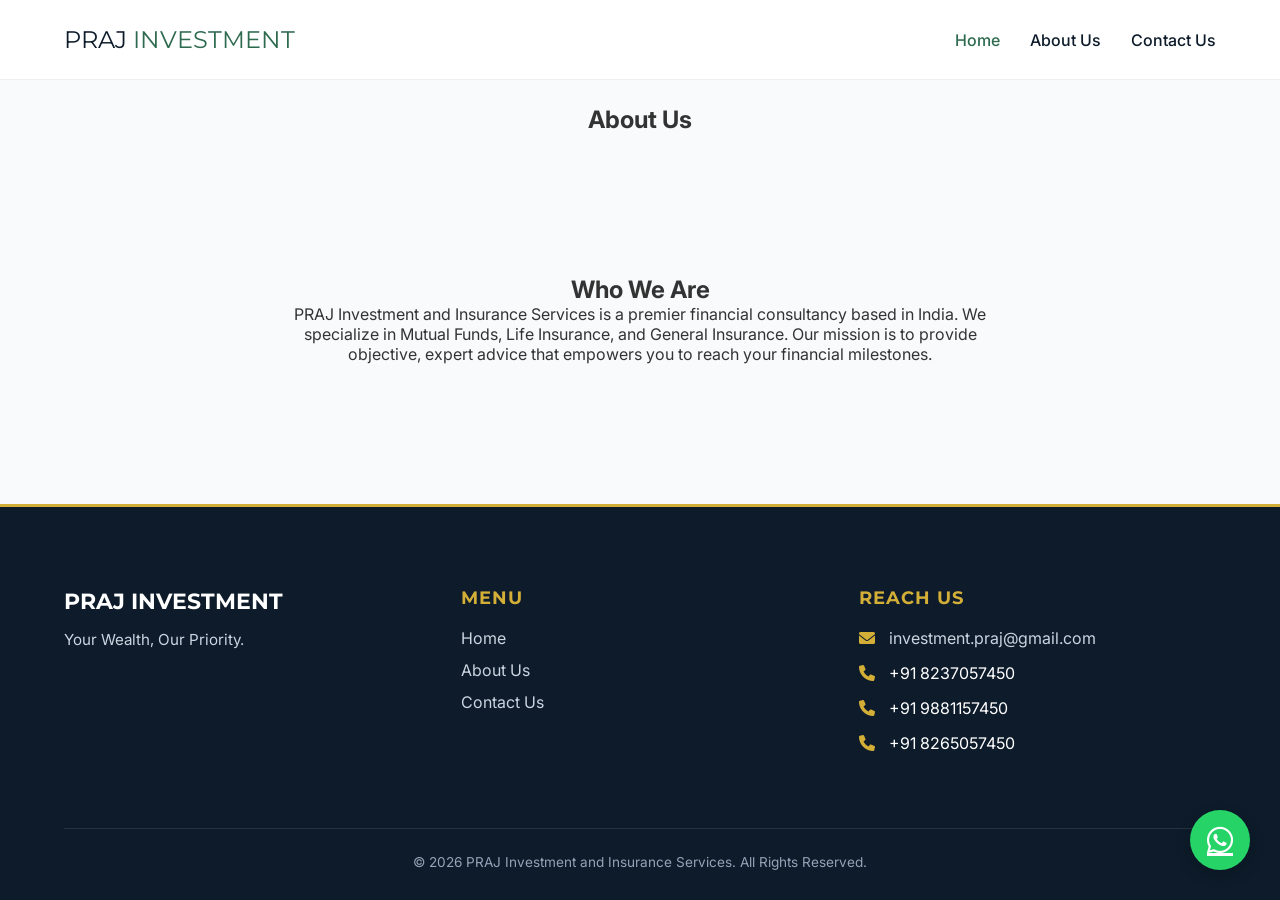
==== about.html @ eebe0e16 "Add files via upload" ====
<!DOCTYPE html>
<html lang="en">
<head>
    <meta charset="UTF-8">
    <meta name="viewport" content="width=device-width, initial-scale=1.0">
    <title>PRAJ INVESTMENT | Home</title>
    <link rel="stylesheet" href="css/styles.css">
    <!-- Font Awesome for Icons -->
    <link rel="stylesheet" href="https://cdnjs.cloudflare.com/ajax/libs/font-awesome/6.0.0/css/all.min.css">
</head>
<body>

<!-- Header -->
<header>
    <div class="header-container">
        <a id="logolink" href="http://prajinvestment.in/"><div class="logo">PRAJ <span class="accent-text">INVESTMENT</span></div></a>
        <nav>
            <ul class="nav-links" id="nav-links">
                <li><a href="index.html" class="active">Home</a></li>
                <li><a href="about.html">About Us</a></li>
                <li><a href="contact.html">Contact Us</a></li>
            </ul>
            <div class="hamburger" onclick="toggleMenu()">
                <span></span><span></span><span></span>
            </div>
        </nav>
    </div>
</header>
<section class="page-header">
    <h1 class="section-title">About Us</h1>
</section>
<section class="content-body">
    <div class="container">
        <h2>Who We Are</h2>
        <p>PRAJ Investment and Insurance Services is a premier financial consultancy based in India. We specialize in Mutual Funds, Life Insurance, and General Insurance. Our mission is to provide objective, expert advice that empowers you to reach your financial milestones.</p>
        <!-- Add more paragraphs as needed -->
    </div>
</section>

<a href="https://wa.me/918237057450?text=Hello!%20I%20have%20a%20query%20regarding%20investments." class="wa-float" target="_blank">
    <i class="fab fa-whatsapp"></i>
</a>

<!-- Footer -->
<footer>
    <div class="footer-container">
        <div class="footer-brand">
            <h4>PRAJ INVESTMENT</h4>
            <p>Your Wealth, Our Priority.</p>
        </div>
        <div class="footer-nav">
            <h4>Menu</h4>
            <ul>
                <li><a href="index.html">Home</a></li>
                <li><a href="about.html">About Us</a></li>
                <li><a href="contact.html">Contact Us</a></li>
            </ul>
        </div>
        <div class="footer-contact">
            <h4>Reach Us</h4>
            <p><i class="fas fa-envelope"></i> investment.praj@gmail.com</p>
            <p><i class="fas fa-phone"></i> <a href="tel:+91 8237057450">+91 8237057450</a></p>
            <p><i class="fas fa-phone"></i> <a href="tel:+91 9881157450">+91 9881157450</a></p>
            <p><i class="fas fa-phone"></i> <a href="tel:+91 8265057450">+91 8265057450</a></p>        </div>
    </div>
    <div class="footer-bottom">
        &copy; 2026 PRAJ Investment and Insurance Services. All Rights Reserved.
    </div>
</footer>

<script src="js/index.js"></script>
</body>
</html>
---- css/styles.css ----
@import url('https://fonts.googleapis.com/css2?family=Inter:wght@400;500;600&family=Montserrat:wght@700&display=swap');

:root {
    --navy: #0D1B2A;
    --emerald: #2D6A4F;
    --gold: #D4AF37;
    --bg: #F8FAFC;
    --white: #FFFFFF;
    --text: #333;
}

* { margin: 0; padding: 0; box-sizing: border-box; }
body { font-family: 'Inter', sans-serif; background: var(--bg); color: var(--text); padding-top: 80px; overflow-x: hidden;
    display: flex;
    flex-direction: column;
    min-height: 100vh; /* Full viewport height */
    margin: 0;}

main {
    flex: 1; /* Pushes footer down */
}
/* Header */
header {
    position: fixed; top: 0; width: 100%; height: 80px;
    background: rgba(255, 255, 255, 0.95); backdrop-filter: blur(10px);
    z-index: 1000; display: flex; align-items: center; border-bottom: 1px solid #eee;
}
.header-container { width: 90%; max-width: 1200px; margin: 0 auto; display: flex; justify-content: space-between; align-items: center; }
.logo { font-family: 'Montserrat', sans-serif; font-size: 1.5rem; color: var(--navy); }
.accent-text { color: var(--emerald); }

.nav-links { display: flex; list-style: none; gap: 30px; }
.nav-links a { text-decoration: none; color: var(--navy); font-weight: 500; transition: 0.3s; }
.nav-links a:hover, .nav-links a.active { color: var(--emerald); }

/* Hamburger */
.hamburger { display: none; flex-direction: column; gap: 5px; cursor: pointer; }
.hamburger span { width: 25px; height: 3px; background: var(--navy); border-radius: 2px; }

/* Hero */
.hero { background: linear-gradient(135deg, var(--navy) 0%, #1B263B 100%); color: var(--white); padding: 100px 5%; text-align: center; }
.hero h1 { font-family: 'Montserrat', sans-serif; font-size: clamp(2rem, 5vw, 3.5rem); margin-bottom: 20px; }
.hero p { max-width: 700px; margin: 0 auto 30px; font-size: 1.1rem; opacity: 0.9; }

/* SIP Button */
.sip-btn {
    background: var(--emerald); color: white; padding: 16px 32px;
    border: none; border-radius: 8px; font-weight: 600; cursor: pointer; transition: 0.3s;
}
.sip-btn:hover { transform: translateY(-3px); box-shadow: 0 10px 20px rgba(45, 106, 79, 0.3); }

/* Brand Slider */
.brand-slider { padding: 25px 0; background: white; overflow: hidden; }
.brand-track { display: flex; width: calc(250px * 10); animation: scroll 25s linear infinite; }
.slide { width: 400px; display: flex; justify-content: center; }
.slide img { height: 200px; filter: grayscale(0); opacity: 0.8; }
@keyframes scroll { 0% { transform: translateX(0); } 100% { transform: translateX(calc(-250px * 5)); } }

/* Modal */
.modal-overlay {
    display: none; position: fixed; inset: 0; background: rgba(0,0,0,0.7);
    z-index: 2000; justify-content: center; align-items: center;
}
.modal-content { background: white; padding: 40px; border-radius: 15px; width: 90%; max-width: 450px; position: relative; text-align: center; }
.close-modal { position: absolute; top: 15px; right: 20px; font-size: 1.5rem; cursor: pointer; }
.modal-btns { display: flex; gap: 15px; margin-top: 25px; justify-content: center; }
.btn-call, .btn-wa { padding: 12px 20px; border-radius: 5px; text-decoration: none; color: white; font-weight: 600; flex: 1; }
.btn-call { background: var(--navy); }
.btn-wa { background: #25D366; }

/* WhatsApp Float */
.wa-float {
    position: fixed; bottom: 30px; right: 30px; background: #25D366; color: white;
    width: 60px; height: 60px; border-radius: 50%; display: flex; justify-content: center;
    align-items: center; font-size: 30px; z-index: 1000; box-shadow: 0 5px 15px rgba(0,0,0,0.2);
}

/* Footer */
footer {
    background: var(--navy);
    color: var(--white);
    padding: 80px 5% 30px; /* Increased top padding for breathing room */

    border-top: 3px solid var(--gold); /* Subtle premium divider */
}

.footer-container {
    display: grid;
    grid-template-columns: repeat(auto-fit, minmax(200px, 1fr));
    gap: 40px;
    max-width: 1200px;
    margin: 0 auto;
}

.footer-brand h4 {
    font-family: 'Montserrat', sans-serif;
    font-size: 1.4rem;
    margin-bottom: 15px;
    color: var(--white);
}

.footer-brand p {
    color: #cbd5e1; /* Soft gray-blue for readability */
    font-size: 0.95rem;
}

.footer-nav h4, .footer-contact h4 {
    font-family: 'Montserrat', sans-serif;
    font-size: 1.1rem;
    margin-bottom: 20px;
    text-transform: uppercase;
    letter-spacing: 1px;
    color: var(--gold); /* Trust signal color */
}

.footer-nav ul {
    list-style: none;
}

.footer-nav a {
    color: #cbd5e1;
    text-decoration: none;
    display: block;
    margin-bottom: 12px;
    transition: all 0.3s ease;
}

.footer-nav a:hover {
    color: var(--white);
    padding-left: 5px; /* Subtle hover animation */
}

.footer-contact p {
    display: flex;
    align-items: center;
    gap: 10px;
    margin-bottom: 15px;
    color: #cbd5e1;
}

.footer-contact i {
    color: var(--gold);
    width: 20px; /* Fixed width for icon alignment */
}

.footer-bottom {
    text-align: center;
    margin-top: 60px;
    padding-top: 25px;
    border-top: 1px solid rgba(255, 255, 255, 0.1);
    font-size: 0.85rem;
    color: #94a3b8;
}
/* Responsive */
@media (max-width: 768px) {
    .nav-links {
        display: none; position: absolute; top: 80px; left: 0; width: 100%;
        background: white; flex-direction: column; padding: 30px; text-align: center;
        box-shadow: 0 10px 15px rgba(0,0,0,0.05);
    }
    .nav-links.active { display: flex; }
    .hamburger { display: flex; }
}


.section-title{
    text-align: center;
    padding: 25px 0;
}

/* Big Block Testimonial Styling */
/*.testimonial-big-block {*/
/*    background: var(--white);*/
/*    padding: 100px 5%;*/
/*    text-align: center;*/
/*}*/

/*.slider-wrapper {*/
/*    max-width: 1000px;*/
/*    margin: 40px auto;*/
/*    position: relative;*/
/*    background: var(--bg-light);*/
/*    border-radius: 20px;*/
/*    padding: 60px 40px;*/
/*    box-shadow: 0 15px 40px rgba(13, 27, 42, 0.08);*/
/*}*/

/*.testimonial-container {*/
/*    position: relative;*/
/*    height: 450px; !* Adjust based on content needs *!*/
/*    overflow: hidden;*/
/*}*/

/*.t-slide {*/
/*    position: absolute;*/
/*    inset: 0;*/
/*    opacity: 0;*/
/*    visibility: hidden;*/
/*    transition: opacity 0.6s ease-in-out;*/
/*    display: flex;*/
/*    align-items: center;*/
/*    justify-content: center;*/
/*}*/

/*.t-slide.active {*/
/*    opacity: 1;*/
/*    visibility: visible;*/
/*}*/

/*.t-content {*/
/*    display: flex;*/
/*    align-items: center;*/
/*    gap: 40px;*/
/*    text-align: left;*/
/*    width: 100%;*/
/*}*/

/*.client-img {*/
/*    width: 200px;*/
/*    height: 200px;*/
/*    border-radius: 15px;*/
/*    object-fit: cover;*/
/*    border: 5px solid var(--white);*/
/*    box-shadow: 0 5px 15px rgba(0,0,0,0.1);*/
/*}*/

/*.t-text p {*/
/*    font-size: 1.4rem;*/
/*    font-style: italic;*/
/*    color: var(--navy);*/
/*    margin-bottom: 20px;*/
/*}*/

/*.video-container {*/
/*    flex: 1;*/
/*    aspect-ratio: 16/9;*/
/*    background: #000;*/
/*    border-radius: 10px;*/
/*    overflow: hidden;*/
/*}*/

/*.video-container iframe {*/
/*    width: 100%;*/
/*    height: 100%;*/
/*}*/

/*!* Controls Styling *!*/
/*.slider-controls {*/
/*    margin-top: 30px;*/
/*    display: flex;*/
/*    justify-content: center;*/
/*    gap: 20px;*/
/*}*/

/*.ctrl-btn {*/
/*    background: var(--navy);*/
/*    color: white;*/
/*    border: none;*/
/*    width: 50px;*/
/*    height: 50px;*/
/*    border-radius: 50%;*/
/*    cursor: pointer;*/
/*    transition: 0.3s;*/
/*    display: flex;*/
/*    align-items: center;*/
/*    justify-content: center;*/
/*}*/

/*.ctrl-btn:hover {*/
/*    background: var(--emerald);*/
/*}*/

/*!* Responsive Mobile Check *!*/
/*@media (max-width: 768px) {*/
/*    .t-content { flex-direction: column; text-align: center; }*/
/*    .testimonial-container { height: 600px; }*/
/*    .client-img { width: 120px; height: 120px; }*/
/*}*/

.testimonial-section {
    padding: 80px 5%;
    background: var(--bg-light);
}

.testimonial-wrapper {
    max-width: 1100px;
    margin: 0 auto;
    background: var(--white);
    border-radius: 20px;
    padding: 50px;
    box-shadow: 0 20px 40px rgba(13, 27, 42, 0.05);
    position: relative;
}

.testimonial-container {
    position: relative;
    min-height: 400px; /* Ensures height stability */
}

.t-slide {
    position: absolute;
    top: 0;
    left: 0;
    width: 100%;
    opacity: 0;
    visibility: hidden;
    transition: all 0.6s ease-in-out;
}

.t-slide.active {
    opacity: 1;
    visibility: visible;
    position: relative; /* Brings current slide into layout flow */
}

.t-content {
    display: flex;
    gap: 40px;
    align-items: center;
}

.t-media {
    flex: 1;
    max-width: 450px;
}

.t-media img {
    width: 100%;
    border-radius: 15px;
    object-fit: cover;
    box-shadow: 10px 10px 0px var(--emerald);
}

.t-media iframe {
    width: 100%;
    aspect-ratio: 16/9;
    border-radius: 15px;
}

.t-info {
    flex: 1.2;
}

.t-info i {
    font-size: 2rem;
    color: var(--gold);
    margin-bottom: 20px;
}

.t-info p {
    font-size: 1.25rem;
    line-height: 1.8;
    color: var(--navy);
    font-style: italic;
    margin-bottom: 25px;
}

.t-controls {
    display: flex;
    justify-content: center;
    align-items: center;
    gap: 20px;
    margin-top: 40px;
}

.t-controls button {
    background: var(--navy);
    color: white;
    border: none;
    width: 45px;
    height: 45px;
    border-radius: 50%;
    cursor: pointer;
    transition: 0.3s;
}

.t-controls button:hover {
    background: var(--emerald);
}

/* Mobile Fixes */
@media (max-width: 768px) {
    .t-content { flex-direction: column; text-align: center; }
    .t-media { max-width: 100%; }
}

.content-body{
    text-align: center;
    padding-bottom: 25px;
    max-width: 720px;
    margin: auto;
}

#logolink{
    text-decoration: none;

}


.footer-contact a{
    text-decoration: none;
    color: white;

}
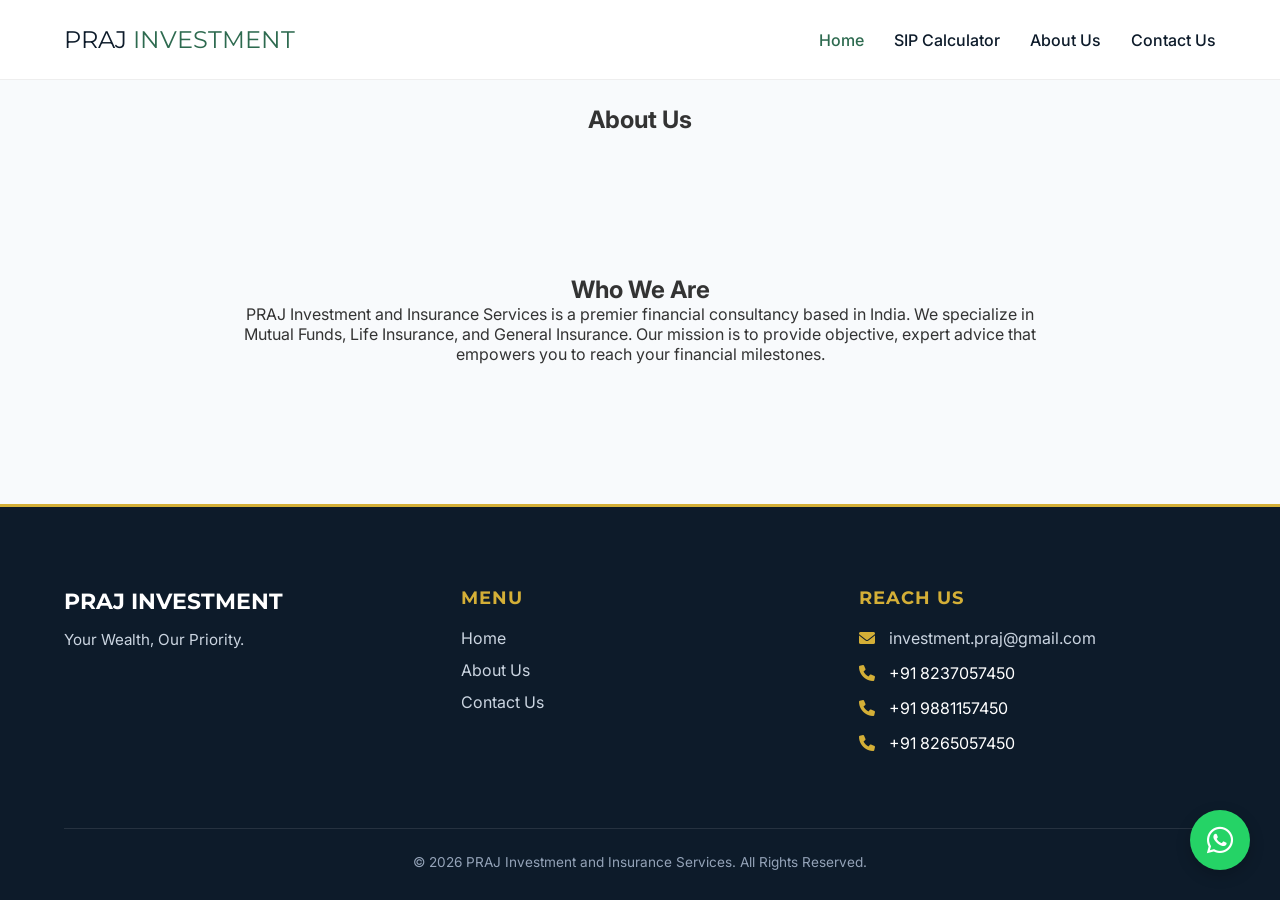
==== commit 113eaa8b: "Added SIP calculator" ====
--- a/about.html
+++ b/about.html
@@ -17,6 +17,7 @@
         <nav>
             <ul class="nav-links" id="nav-links">
                 <li><a href="index.html" class="active">Home</a></li>
+                <li><a href="sip-calculator.html">SIP Calculator</a></li>
                 <li><a href="about.html">About Us</a></li>
                 <li><a href="contact.html">Contact Us</a></li>
             </ul>
@@ -37,7 +38,7 @@
     </div>
 </section>
 
-<a href="https://wa.me/918237057450?text=Hello!%20I%20have%20a%20query%20regarding%20investments." class="wa-float" target="_blank">
+<a id="floatwa" href="https://wa.me/918237057450?text=Hello!%20I%20have%20a%20query%20regarding%20investments." class="wa-float" target="_blank">
     <i class="fab fa-whatsapp"></i>
 </a>
 
--- a/css/styles.css
+++ b/css/styles.css
@@ -44,7 +44,7 @@
 
 /* SIP Button */
 .sip-btn {
-    background: var(--emerald); color: white; padding: 16px 32px;
+    background: var(--emerald); color: white; padding: 16px 32px; margin: 10px 0;
     border: none; border-radius: 8px; font-weight: 600; cursor: pointer; transition: 0.3s;
 }
 .sip-btn:hover { transform: translateY(-3px); box-shadow: 0 10px 20px rgba(45, 106, 79, 0.3); }
@@ -333,7 +333,7 @@
 
 .t-media iframe {
     width: 100%;
-    aspect-ratio: 16/9;
+    aspect-ratio: 9/16;
     border-radius: 15px;
 }
 
@@ -387,7 +387,7 @@
 .content-body{
     text-align: center;
     padding-bottom: 25px;
-    max-width: 720px;
+    max-width: 800px;
     margin: auto;
 }
 
@@ -401,4 +401,421 @@
     text-decoration: none;
     color: white;
 
-}+}
+
+#floatwa{
+    text-decoration: none;
+}
+
+/*sip calc*/
+
+.calculator-card {
+    background-color: var(--card-bg);
+    padding: 40px;
+    border-radius: 20px;
+    box-shadow: 0 10px 30px rgba(0,0,0,0.05);
+    width: 100%;
+    max-width: 800px;
+    display: flex;
+    gap: 40px;
+    flex-wrap: wrap;
+}
+
+.inputs-section, .visualization-section {
+    flex: 1 1 300px;
+}
+
+.header {
+    margin-bottom: 30px;
+    text-align: center;
+    grid-column: 1 / -1; /* For future layouts */
+}
+
+.header h1 {
+    margin: 0;
+    font-size: 28px;
+    color: var(--primary);
+}
+
+.header p {
+    margin: 5px 0 0;
+    color: var(--text-light);
+    font-size: 16px;
+}
+
+.input-group {
+    margin-bottom: 25px;
+}
+
+.input-header {
+    display: flex;
+    justify-content: space-between;
+    align-items: center;
+    margin-bottom: 10px;
+}
+
+.input-label {
+    font-weight: 600;
+    color: var(--text-dark);
+    font-size: 15px;
+}
+
+/* Combined value display and keyboard input */
+.input-value-wrapper {
+    font-weight: 700;
+    color: var(--primary);
+    font-size: 18px;
+    display: flex;
+    align-items: center;
+    gap: 2px;
+}
+
+/* Unit symbols */
+.unit-symbol {
+    pointer-events: none; /* Make un-clickable */
+    color: var(--text-light);
+    font-weight: normal;
+    font-size: 14px;
+}
+
+/* The hidden/integrated keyboard input field */
+.keyboard-input {
+    border: 2px solid transparent; /* invisible border */
+    background-color: transparent;
+    font-weight: bold;
+    color: var(--primary);
+    font-size: 18px;
+    width: fit-content;
+    padding: 4px 8px;
+    border-radius: 6px;
+    transition: all 0.2s ease;
+    cursor: text;
+}
+
+/* Small dynamic sizing for the text field based on content */
+.keyboard-input:not(:focus) {
+    max-width: none;
+    width: auto;
+    min-width: 50px;
+}
+
+/* Focus state for keyboard input */
+.keyboard-input:focus {
+    outline: none;
+    background-color: #fff;
+    border-color: var(--primary);
+    color: #333; /* Darken for better visibility while typing */
+}
+
+/* The Slider itself */
+input[type="range"] {
+    width: 100%;
+    -webkit-appearance: none;
+    appearance: none;
+    height: 10px;
+    background: #e6e6e6;
+    border-radius: 5px;
+    outline: none;
+    margin: 0;
+    cursor: pointer;
+}
+
+/* Slider Thumb (all major engines) */
+input[type="range"]::-webkit-slider-thumb {
+    -webkit-appearance: none;
+    appearance: none;
+    width: 22px;
+    height: 22px;
+    background: var(--primary);
+    border-radius: 50%;
+    cursor: pointer;
+    box-shadow: 0 0 10px rgba(0, 208, 156, 0.4);
+    transition: transform 0.1s ease;
+}
+
+input[type="range"]::-moz-range-thumb {
+    width: 22px;
+    height: 22px;
+    background: var(--primary);
+    border-radius: 50%;
+    cursor: pointer;
+    box-shadow: 0 0 10px rgba(0, 208, 156, 0.4);
+    transition: transform 0.1s ease;
+}
+
+/* Slider active/thumb state */
+input[type="range"]::-webkit-slider-thumb:hover { transform: scale(1.1); }
+input[type="range"]::-moz-range-thumb:hover { transform: scale(1.1); }
+input[type="range"]:active::-webkit-slider-thumb { transform: scale(1.15); }
+input[type="range"]:active::-moz-range-thumb { transform: scale(1.15); }
+
+/* Visualization: Donut Chart */
+.donut-chart-wrapper {
+    display: flex;
+    justify-content: center;
+    align-items: center;
+    position: relative;
+    width: 100%;
+    height: 100%;
+    min-height: 250px;
+}
+
+.donut-svg-container {
+    width: 200px;
+    height: 200px;
+}
+
+.chart-svg {
+    transform: rotate(-90deg); /* Start from top */
+}
+
+.chart-circle {
+    fill: none;
+    stroke-width: 12;
+    transition: stroke-dashoffset 0.3s ease;
+}
+
+/* Invested segment (indigo) */
+.circle-invested { stroke: var(--secondary); }
+/* Returns segment (green) */
+.circle-returns { stroke: var(--primary); }
+/* Full background ring */
+.circle-bg { stroke: #ebedf0; }
+
+/* Total Value in the center */
+.donut-center-info {
+    position: absolute;
+    top: 50%;
+    left: 50%;
+    transform: translate(-50%, -50%);
+    text-align: center;
+}
+
+.donut-center-info small {
+    color: var(--text-light);
+    font-size: 14px;
+}
+
+.donut-center-info p {
+    margin: 5px 0 0;
+    font-size: 20px;
+    font-weight: 700;
+    color: var(--text-dark);
+}
+
+/* Dynamic Summary Section */
+.summary-container {
+    margin-top: 20px;
+    border-top: 1px solid var(--border-color);
+    padding-top: 20px;
+    display: grid;
+    grid-template-columns: 1fr 1fr;
+    gap: 15px;
+}
+
+.summary-item {
+    padding: 15px;
+    border-radius: 12px;
+    text-align: left;
+}
+
+.summary-invested { background-color: var(--invested-bg); }
+.summary-returns { background-color: var(--returns-bg); }
+
+.summary-label {
+    font-size: 14px;
+    color: var(--text-light);
+    display: flex;
+    align-items: center;
+    gap: 6px;
+    margin-bottom: 5px;
+}
+
+.dot { height: 10px; width: 10px; border-radius: 50%; }
+.dot-invested { background-color: var(--secondary); }
+.dot-returns { background-color: var(--primary); }
+
+.summary-value {
+    font-size: 18px;
+    font-weight: 700;
+    color: var(--text-dark);
+}
+
+/* Responsive adjustments */
+@media (max-width: 768px) {
+    .calculator-card {
+        padding: 30px;
+        flex-direction: column;
+        gap: 20px;
+    }
+    .header h1 { font-size: 24px; }
+    .input-group { margin-bottom: 15px; }
+    .donut-chart-wrapper { min-height: 200px; }
+    .summary-container { grid-template-columns: 1fr; }
+}
+
+.calc{padding:1.5rem 0;max-width:680px}
+
+        /* ── Tab pill style ── */
+        .tabs{
+            display:flex;
+            gap:6px;
+            margin-bottom:1.5rem;
+            background:var(--color-background-secondary, #cacaca);
+            padding:4px;
+            border-radius:8px;
+            width:fit-content;
+        }
+        .tab{
+            padding:8px 18px;
+            font-size:14px;
+            font-weight:500;
+            color:var(--color-text-secondary, #555);
+            cursor:pointer;
+            border:none;
+            background:none;
+            border-radius:6px;
+            transition:background 0.18s, color 0.18s;
+        }
+        .tab.active{
+            background:#2D6A4F;
+            color:#fff;
+        }
+
+        .grid{display:grid;grid-template-columns:1fr 1fr;gap:1.5rem}
+        @media(max-width:500px){.grid{grid-template-columns:1fr}}
+        .sliders{display:flex;flex-direction:column;gap:1rem}
+
+        .field label{
+            display:flex;
+            justify-content:space-between;
+            align-items:center;
+            font-size:13px;
+            color:var(--color-text-secondary);
+            margin-bottom:6px;
+        }
+        .field label .lbl-text{
+            flex:1;
+        }
+
+        /* ── Editable value input ── */
+        .val-input{
+            font-size:16px;
+            font-weight:700;
+            color:var(--color-text-primary);
+            border:none;
+            background:transparent;
+            text-align:right;
+            width:110px;
+            outline:none;
+            padding:5px 5px;
+            transition:border-color 0.15s;
+            border-radius: 5px;
+            background-color:rgba(45, 106, 79,0.3) ;
+            color: #0D1B2A;
+            margin-left: 5px;
+          
+        }
+        .val-input:focus{
+            border-bottom-color:#0D1B2A;
+        }
+
+        /* ── Slider thumb fix ── */
+        .field input[type=range]{
+            width:100%;
+            -webkit-appearance:none;
+            appearance:none;
+            height:4px;
+            border-radius:2px;
+            background:var(--color-border-tertiary, #ccc);
+            outline:none;
+            cursor:pointer;
+        }
+        .field input[type=range]::-webkit-slider-thumb{
+            -webkit-appearance:none;
+            appearance:none;
+            width:18px;
+            height:18px;
+            border-radius:50%;
+            background:#2D6A4F;
+            border:2px solid #fff;
+            box-shadow:0 1px 4px rgba(0,0,0,0.25);
+            cursor:pointer;
+            transition:transform 0.15s;
+        }
+        .field input[type=range]::-webkit-slider-thumb:hover{
+            transform:scale(1.15);
+        }
+        .field input[type=range]::-moz-range-thumb{
+            width:18px;
+            height:18px;
+            border-radius:50%;
+            background:#2D6A4F;
+            border:2px solid #fff;
+            box-shadow:0 1px 4px rgba(0,0,0,0.25);
+            cursor:pointer;
+        }
+
+        .field .sub{font-size:12px;color:var(--color-text-tertiary);margin-top:4px}
+        .results{background:var(--color-background-secondary);border-radius:var(--border-radius-lg);    padding: 0rem 1.25rem 1.25rem 1.25rem;display:flex;flex-direction:column;gap:12px}
+        .result-row{display:flex;justify-content:space-between;align-items:center}
+        .result-row .lbl{font-size:13px;color:var(--color-text-secondary)}
+        .result-row .val{font-size:15px;font-weight:500;color:var(--color-text-primary)}
+        .result-row.total{border-top:0.5px solid var(--color-border-tertiary);padding-top:12px;margin-top:4px}
+        .result-row.total .val{font-size:17px}
+        .bar-wrap{height:8px;background:var(--color-background-primary);border-radius:0px;overflow:hidden;border:0.5px solid var(--color-border-tertiary)}
+        .bar-fill{height:100%;background:blue;border-radius:0px;transition:width 0.3s}
+        .bar-labels{display:flex;justify-content:space-between;font-size:11px;color:var(--color-text-tertiary);margin-top:4px}
+
+        .ring-container{
+            position:relative;
+            width:180px;
+            height:180px;
+            margin:1rem auto;
+        }
+        .progress-ring{
+            transform-origin:center;
+            transform: rotate(90deg) scaleX(-1);
+        }
+        .ring-bg{
+            fill:none;
+            stroke:#2D6A4F;
+            stroke-width:2rem;
+        }
+        .ring-progress{
+            fill:none;
+            stroke: #0D1B2A;
+            stroke-width:2rem;
+            stroke-linecap:butt;
+            stroke-dasharray:439.6;
+            stroke-dashoffset:219.8;
+            transition:stroke-dashoffset 0.4s ease;
+        }
+        .ring-center{
+            position:absolute;
+            top:50%;
+            left:50%;
+            transform:translate(-50%, -50%);
+            text-align:center;
+        }
+        .ring-center div{
+            font-size:24px;
+            font-weight:600;
+            color:var(--color-text-primary);
+        }
+        .ring-center small{
+            color:var(--color-text-secondary);
+            font-size:12px;
+        }
+        #bar-invested-label{
+            background-color: #0D1B2A;
+            color: white;
+            padding: 1rem 0.5rem;
+            border-radius: 5px;
+        }
+        #bar-returns-pct{
+            background-color: #2D6A4F;
+            color: white;
+            padding: 1rem 0.5rem;
+            border-radius: 5px;
+        }
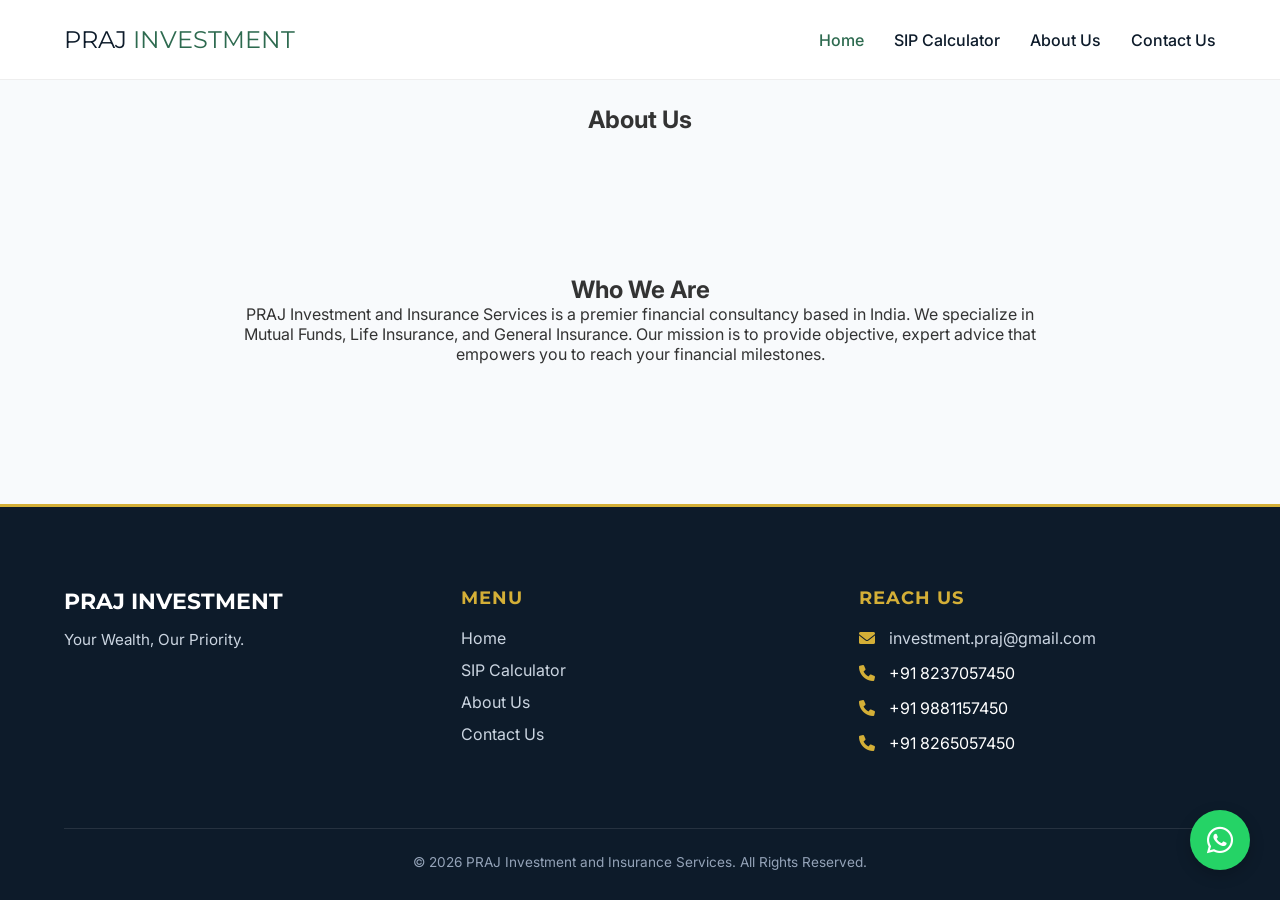
==== commit 62652de9: "minor fix" ====
--- a/about.html
+++ b/about.html
@@ -1,74 +1,102 @@
-<!DOCTYPE html>
+<!doctype html>
 <html lang="en">
-<head>
-    <meta charset="UTF-8">
-    <meta name="viewport" content="width=device-width, initial-scale=1.0">
+  <head>
+    <meta charset="UTF-8" />
+    <meta name="viewport" content="width=device-width, initial-scale=1.0" />
     <title>PRAJ INVESTMENT | Home</title>
-    <link rel="stylesheet" href="css/styles.css">
+    <link rel="stylesheet" href="css/styles.css" />
     <!-- Font Awesome for Icons -->
-    <link rel="stylesheet" href="https://cdnjs.cloudflare.com/ajax/libs/font-awesome/6.0.0/css/all.min.css">
-</head>
-<body>
+    <link
+      rel="stylesheet"
+      href="https://cdnjs.cloudflare.com/ajax/libs/font-awesome/6.0.0/css/all.min.css"
+    />
+  </head>
+  <body>
+    <!-- Header -->
+    <header>
+      <div class="header-container">
+        <a id="logolink" href="http://prajinvestment.in/"
+          ><div class="logo">
+            PRAJ <span class="accent-text">INVESTMENT</span>
+          </div></a
+        >
+        <nav>
+          <ul class="nav-links" id="nav-links">
+            <li><a href="index.html" class="active">Home</a></li>
+            <li><a href="sip-calculator.html">SIP Calculator</a></li>
+            <li><a href="about.html">About Us</a></li>
+            <li><a href="contact.html">Contact Us</a></li>
+          </ul>
+          <div class="hamburger" onclick="toggleMenu()">
+            <span></span><span></span><span></span>
+          </div>
+        </nav>
+      </div>
+    </header>
+    <section class="page-header">
+      <h1 class="section-title">About Us</h1>
+    </section>
+    <section class="content-body">
+      <div class="container">
+        <h2>Who We Are</h2>
+        <p>
+          PRAJ Investment and Insurance Services is a premier financial
+          consultancy based in India. We specialize in Mutual Funds, Life
+          Insurance, and General Insurance. Our mission is to provide objective,
+          expert advice that empowers you to reach your financial milestones.
+        </p>
+        <!-- Add more paragraphs as needed -->
+      </div>
+    </section>
 
-<!-- Header -->
-<header>
-    <div class="header-container">
-        <a id="logolink" href="http://prajinvestment.in/"><div class="logo">PRAJ <span class="accent-text">INVESTMENT</span></div></a>
-        <nav>
-            <ul class="nav-links" id="nav-links">
-                <li><a href="index.html" class="active">Home</a></li>
-                <li><a href="sip-calculator.html">SIP Calculator</a></li>
-                <li><a href="about.html">About Us</a></li>
-                <li><a href="contact.html">Contact Us</a></li>
-            </ul>
-            <div class="hamburger" onclick="toggleMenu()">
-                <span></span><span></span><span></span>
-            </div>
-        </nav>
-    </div>
-</header>
-<section class="page-header">
-    <h1 class="section-title">About Us</h1>
-</section>
-<section class="content-body">
-    <div class="container">
-        <h2>Who We Are</h2>
-        <p>PRAJ Investment and Insurance Services is a premier financial consultancy based in India. We specialize in Mutual Funds, Life Insurance, and General Insurance. Our mission is to provide objective, expert advice that empowers you to reach your financial milestones.</p>
-        <!-- Add more paragraphs as needed -->
-    </div>
-</section>
+    <a
+      id="floatwa"
+      href="https://wa.me/918237057450?text=Hello!%20I%20have%20a%20query%20regarding%20investments."
+      class="wa-float"
+      target="_blank"
+    >
+      <i class="fab fa-whatsapp"></i>
+    </a>
 
-<a id="floatwa" href="https://wa.me/918237057450?text=Hello!%20I%20have%20a%20query%20regarding%20investments." class="wa-float" target="_blank">
-    <i class="fab fa-whatsapp"></i>
-</a>
-
-<!-- Footer -->
-<footer>
-    <div class="footer-container">
+    <!-- Footer -->
+    <footer>
+      <div class="footer-container">
         <div class="footer-brand">
-            <h4>PRAJ INVESTMENT</h4>
-            <p>Your Wealth, Our Priority.</p>
+          <h4>PRAJ INVESTMENT</h4>
+          <p>Your Wealth, Our Priority.</p>
         </div>
         <div class="footer-nav">
-            <h4>Menu</h4>
-            <ul>
-                <li><a href="index.html">Home</a></li>
-                <li><a href="about.html">About Us</a></li>
-                <li><a href="contact.html">Contact Us</a></li>
-            </ul>
+          <h4>Menu</h4>
+          <ul>
+            <li><a href="index.html">Home</a></li>
+            <li><a href="sip-calculator.html">SIP Calculator</a></li>
+
+            <li><a href="about.html">About Us</a></li>
+            <li><a href="contact.html">Contact Us</a></li>
+          </ul>
         </div>
         <div class="footer-contact">
-            <h4>Reach Us</h4>
-            <p><i class="fas fa-envelope"></i> investment.praj@gmail.com</p>
-            <p><i class="fas fa-phone"></i> <a href="tel:+91 8237057450">+91 8237057450</a></p>
-            <p><i class="fas fa-phone"></i> <a href="tel:+91 9881157450">+91 9881157450</a></p>
-            <p><i class="fas fa-phone"></i> <a href="tel:+91 8265057450">+91 8265057450</a></p>        </div>
-    </div>
-    <div class="footer-bottom">
+          <h4>Reach Us</h4>
+          <p><i class="fas fa-envelope"></i> investment.praj@gmail.com</p>
+          <p>
+            <i class="fas fa-phone"></i>
+            <a href="tel:+91 8237057450">+91 8237057450</a>
+          </p>
+          <p>
+            <i class="fas fa-phone"></i>
+            <a href="tel:+91 9881157450">+91 9881157450</a>
+          </p>
+          <p>
+            <i class="fas fa-phone"></i>
+            <a href="tel:+91 8265057450">+91 8265057450</a>
+          </p>
+        </div>
+      </div>
+      <div class="footer-bottom">
         &copy; 2026 PRAJ Investment and Insurance Services. All Rights Reserved.
-    </div>
-</footer>
+      </div>
+    </footer>
 
-<script src="js/index.js"></script>
-</body>
-</html>+    <script src="js/index.js"></script>
+  </body>
+</html>
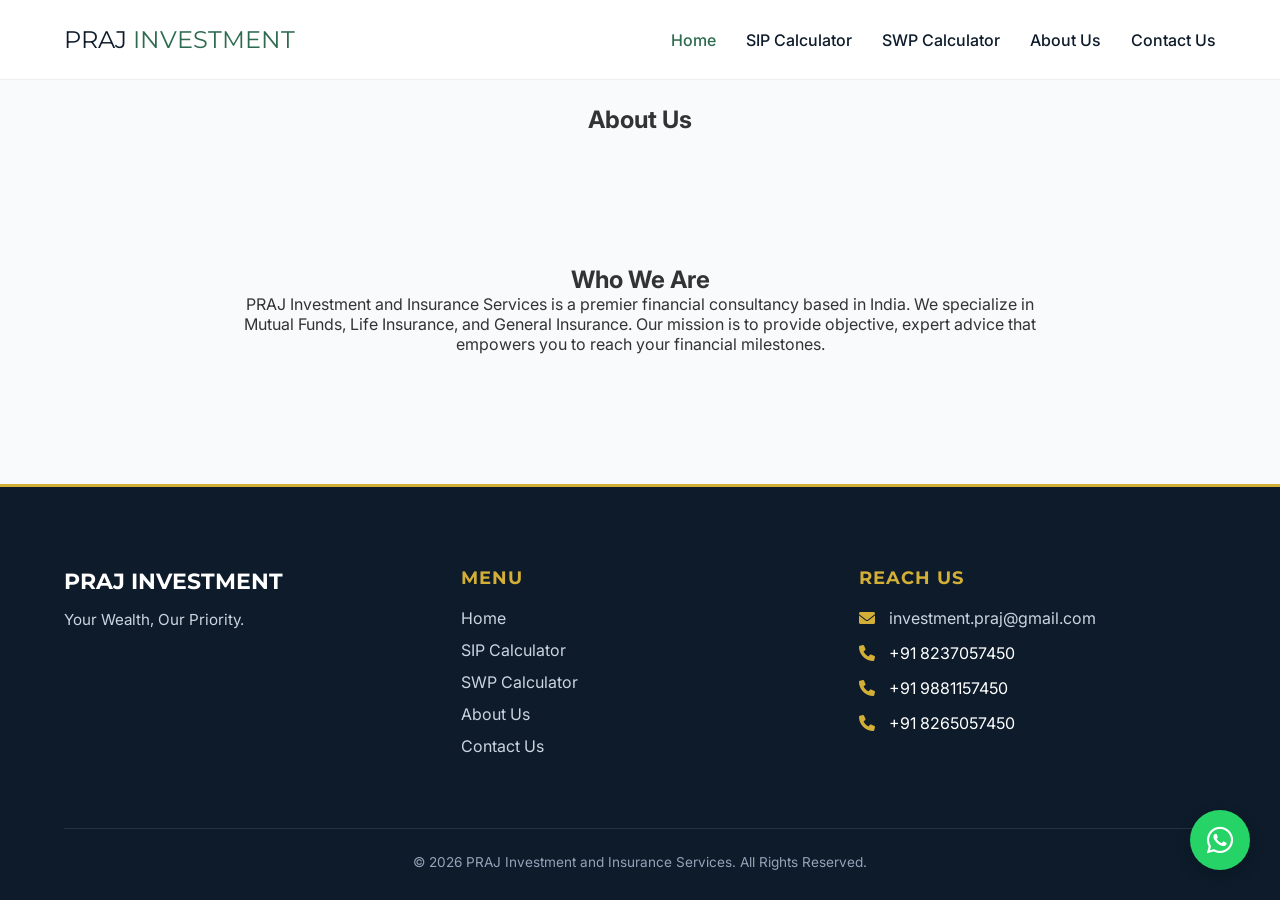
==== commit 4147b4c8: "added swp calculator" ====
--- a/about.html
+++ b/about.html
@@ -24,6 +24,8 @@
           <ul class="nav-links" id="nav-links">
             <li><a href="index.html" class="active">Home</a></li>
             <li><a href="sip-calculator.html">SIP Calculator</a></li>
+                           <li><a href="swp-calculator.html">SWP Calculator</a></li>
+
             <li><a href="about.html">About Us</a></li>
             <li><a href="contact.html">Contact Us</a></li>
           </ul>
@@ -70,6 +72,7 @@
           <ul>
             <li><a href="index.html">Home</a></li>
             <li><a href="sip-calculator.html">SIP Calculator</a></li>
+                <li><a href="swp-calculator.html">SWP Calculator</a></li>
 
             <li><a href="about.html">About Us</a></li>
             <li><a href="contact.html">Contact Us</a></li>
--- a/css/styles.css
+++ b/css/styles.css
@@ -818,4 +818,520 @@
             color: white;
             padding: 1rem 0.5rem;
             border-radius: 5px;
-        }+        }
+        .about-snippet{
+            width: 80%;
+            margin: auto;
+        }
+
+    .gallery-section {
+    padding: 70px 5%;
+    background: #f0f4f8;
+}
+.gallery-subtitle {
+    text-align: center;
+    color: #666;
+    margin-top: -12px;
+    margin-bottom: 40px;
+    font-size: 1rem;
+}
+.gallery-slider-wrap {
+    display: flex;
+    align-items: center;
+    gap: 16px;
+    max-width: 1100px;
+    margin: 0 auto;
+}
+.gallery-viewport {
+    flex: 1;
+    overflow: hidden;
+    border-radius: 16px;
+}
+.gallery-track {
+    display: flex;
+    transition: transform 0.5s cubic-bezier(0.4, 0, 0.2, 1);
+    will-change: transform;
+}
+.gallery-slide {
+    min-width: 100%;
+    display: grid;
+    grid-template-columns: 1fr 1fr;
+    gap: 0;
+    background: var(--white);
+    border-radius: 16px;
+    overflow: hidden;
+    box-shadow: 0 8px 30px rgba(13, 27, 42, 0.1);
+}
+.gallery-img-wrap {
+    position: relative;
+    overflow: hidden;
+    aspect-ratio: 4/3;
+    background: #dde3ea;
+}
+.gallery-img-wrap img {
+    width: 100%;
+    height: 100%;
+    object-fit: cover;
+    display: block;
+    transition: transform 0.4s ease;
+}
+.gallery-slide:hover .gallery-img-wrap img {
+    transform: scale(1.04);
+}
+.gallery-badge {
+    position: absolute;
+    top: 16px;
+    left: 16px;
+    background: var(--gold);
+    color: var(--navy);
+    font-size: 0.75rem;
+    font-weight: 700;
+    padding: 5px 12px;
+    border-radius: 20px;
+    letter-spacing: 0.5px;
+    text-transform: uppercase;
+}
+.gallery-caption {
+    display: flex;
+    flex-direction: column;
+    justify-content: center;
+    padding: 40px 36px;
+    background: var(--white);
+}
+.gallery-caption h3 {
+    font-family: 'Montserrat', sans-serif;
+    font-size: 1.4rem;
+    color: var(--navy);
+    margin-bottom: 16px;
+    line-height: 1.3;
+}
+.gallery-caption p {
+    font-size: 0.97rem;
+    color: #555;
+    line-height: 1.7;
+}
+.gallery-arrow {
+    flex-shrink: 0;
+    width: 48px;
+    height: 48px;
+    border-radius: 50%;
+    border: 2px solid var(--navy);
+    background: var(--white);
+    color: var(--navy);
+    font-size: 1rem;
+    cursor: pointer;
+    display: flex;
+    align-items: center;
+    justify-content: center;
+    transition: background 0.25s, color 0.25s, transform 0.2s;
+}
+.gallery-arrow:hover {
+    background: var(--navy);
+    color: var(--white);
+    transform: scale(1.08);
+}
+.gallery-dots {
+    display: flex;
+    justify-content: center;
+    gap: 8px;
+    margin-top: 24px;
+}
+.gallery-dot {
+    width: 10px;
+    height: 10px;
+    border-radius: 50%;
+    background: #ccc;
+    border: none;
+    cursor: pointer;
+    padding: 0;
+    transition: background 0.3s, transform 0.2s;
+}
+.gallery-dot.active {
+    background: var(--emerald);
+    transform: scale(1.3);
+}
+
+/* Mobile: stack image on top of caption */
+@media (max-width: 700px) {
+    .gallery-slide {
+        grid-template-columns: 1fr;
+    }
+    .gallery-img-wrap {
+        aspect-ratio: 16/9;
+    }
+    .gallery-caption {
+        padding: 24px 20px;
+    }
+    .gallery-caption h3 {
+        font-size: 1.1rem;
+    }
+    .gallery-arrow {
+        width: 38px;
+        height: 38px;
+        font-size: 0.85rem;
+    }
+    .gallery-slider-wrap {
+        gap: 8px;
+    }
+}
+.swp-explainer {
+    display: flex;
+    align-items: flex-start;
+    gap: 14px;
+    background: #e8f4ee;
+    border-left: 4px solid var(--emerald);
+    border-radius: 8px;
+    padding: 16px 20px;
+    margin-bottom: 1.8rem;
+    font-size: 0.95rem;
+    color: #2a4a38;
+    line-height: 1.6;
+    max-width: 720px;
+}
+.swp-explainer strong { display: block; margin-bottom: 4px; font-size: 1rem; color: var(--navy); }
+.explainer-icon { font-size: 1.6rem; color: var(--emerald); flex-shrink: 0; margin-top: 2px; }
+ 
+.swp-grid { max-width: 760px; }
+ 
+/* Sustainability badge */
+.sustainability-badge {
+    display: inline-flex;
+    align-items: center;
+    gap: 8px;
+    font-size: 0.9rem;
+    font-weight: 600;
+    padding: 8px 18px;
+    border-radius: 20px;
+    margin-bottom: 1rem;
+    transition: background 0.3s, color 0.3s;
+}
+.sustainability-badge.ok   { background: #d4edda; color: #1a5c2e; }
+.sustainability-badge.warn { background: #fff3cd; color: #7a5c00; }
+.sustainability-badge.bad  { background: #f8d7da; color: #721c24; }
+ 
+/* 3-card row */
+.swp-cards {
+    display: grid;
+    grid-template-columns: 1fr 1fr 1fr;
+    gap: 10px;
+    margin-bottom: 1rem;
+}
+@media(max-width:560px){ .swp-cards{ grid-template-columns:1fr; } }
+ 
+.swp-card {
+    border-radius: 10px;
+    padding: 14px 16px;
+    text-align: left;
+}
+.swp-card-label {
+    font-size: 11px;
+    font-weight: 600;
+    text-transform: uppercase;
+    letter-spacing: 0.5px;
+    margin-bottom: 6px;
+    display: flex;
+    align-items: center;
+    gap: 6px;
+}
+.swp-card-value {
+    font-size: 1.2rem;
+    font-weight: 700;
+}
+.swp-card--corpus    { background: #e8eef5; }
+.swp-card--corpus    .swp-card-label { color: #2c4a6e; }
+.swp-card--corpus    .swp-card-value { color: var(--navy); }
+.swp-card--withdrawn { background: #fdf0d5; }
+.swp-card--withdrawn .swp-card-label { color: #7a4f0a; }
+.swp-card--withdrawn .swp-card-value { color: #8a5500; }
+.swp-card--remaining { background: #e8f4ee; }
+.swp-card--remaining .swp-card-label { color: #1a5c2e; }
+.swp-card--remaining .swp-card-value { color: var(--emerald); }
+ 
+/* Plain-English insight box */
+.swp-insight {
+    background: var(--navy);
+    color: #e8eef5;
+    border-radius: 10px;
+    padding: 16px 20px;
+    font-size: 0.93rem;
+    line-height: 1.7;
+    margin-top: 0.8rem;
+}
+.swp-insight .insight-line { margin-bottom: 4px; }
+.swp-insight .insight-line:last-child { margin-bottom: 0; }
+.swp-insight .hi { color: var(--gold); font-weight: 600; }
+ 
+/* override bar-labels pills for SWP */
+#bar-withdrawn-label { background-color: #8a5500; color: white; padding: 1rem 0.5rem; border-radius: 5px; }
+#bar-remaining-pct   { background-color: var(--emerald); color: white; padding: 1rem 0.5rem; border-radius: 5px; }
+
+
+
+.swp-info-section {
+    background: #f8fafc;
+    padding: 60px 5% 70px;
+    border-top: 1px solid #e2e8f0;
+}
+.swp-info-container {
+    max-width: 860px;
+    margin: 0 auto;
+    display: flex;
+    flex-direction: column;
+    gap: 48px;
+}
+.info-block { }
+.info-heading {
+    font-family: 'Montserrat', sans-serif;
+    font-size: 1.15rem;
+    color: var(--navy);
+    margin-bottom: 18px;
+    display: flex;
+    align-items: center;
+    gap: 10px;
+}
+.info-heading i { color: var(--emerald); font-size: 1rem; }
+.info-block > p {
+    color: #444;
+    line-height: 1.8;
+    font-size: 0.97rem;
+}
+ 
+/* How it works steps */
+.info-steps {
+    display: flex;
+    flex-direction: column;
+    gap: 12px;
+    margin-top: 16px;
+}
+.info-step {
+    display: flex;
+    align-items: flex-start;
+    gap: 14px;
+    font-size: 0.95rem;
+    color: #444;
+    line-height: 1.6;
+}
+.step-num {
+    flex-shrink: 0;
+    width: 28px;
+    height: 28px;
+    border-radius: 50%;
+    background: var(--emerald);
+    color: white;
+    font-size: 0.8rem;
+    font-weight: 700;
+    display: flex;
+    align-items: center;
+    justify-content: center;
+    margin-top: 1px;
+}
+ 
+/* Formula box */
+.formula-box {
+    background: var(--navy);
+    color: #e8eef5;
+    font-family: 'Courier New', monospace;
+    font-size: 1rem;
+    padding: 18px 24px;
+    border-radius: 10px;
+    margin-bottom: 16px;
+    letter-spacing: 0.5px;
+}
+.formula-legend {
+    display: grid;
+    grid-template-columns: 1fr 1fr;
+    gap: 8px 24px;
+    font-size: 0.9rem;
+    color: #555;
+    margin-bottom: 20px;
+}
+.fl {
+    display: inline-block;
+    background: #e8eef5;
+    color: var(--navy);
+    font-weight: 700;
+    font-family: monospace;
+    padding: 1px 8px;
+    border-radius: 4px;
+    margin-right: 6px;
+    font-size: 0.85rem;
+}
+.formula-example {
+    background: #e8f4ee;
+    border-left: 4px solid var(--emerald);
+    border-radius: 8px;
+    padding: 14px 18px;
+    font-size: 0.9rem;
+    color: #2a4a38;
+    line-height: 1.7;
+}
+.formula-example-result {
+    display: flex;
+    flex-wrap: wrap;
+    gap: 16px;
+    margin-top: 10px;
+}
+.formula-example-result span {
+    background: white;
+    border-radius: 6px;
+    padding: 6px 14px;
+    font-size: 0.88rem;
+    color: var(--navy);
+}
+ 
+/* Advantages grid */
+.advantages-grid {
+    display: grid;
+    grid-template-columns: 1fr 1fr;
+    gap: 16px;
+}
+@media(max-width:560px){ .advantages-grid{ grid-template-columns:1fr; } }
+.adv-card {
+    background: white;
+    border: 1px solid #e2e8f0;
+    border-radius: 12px;
+    padding: 20px;
+}
+.adv-card i {
+    font-size: 1.3rem;
+    color: var(--emerald);
+    margin-bottom: 10px;
+    display: block;
+}
+.adv-card h4 {
+    font-family: 'Montserrat', sans-serif;
+    font-size: 0.95rem;
+    color: var(--navy);
+    margin-bottom: 8px;
+}
+.adv-card p {
+    font-size: 0.88rem;
+    color: #666;
+    line-height: 1.6;
+}
+ 
+/* FAQ Accordion */
+.faq-list {
+    display: flex;
+    flex-direction: column;
+    gap: 0;
+    border: 1px solid #e2e8f0;
+    border-radius: 12px;
+    overflow: hidden;
+}
+.faq-item { border-bottom: 1px solid #e2e8f0; }
+.faq-item:last-child { border-bottom: none; }
+.faq-q {
+    width: 100%;
+    background: white;
+    border: none;
+    padding: 18px 20px;
+    text-align: left;
+    font-size: 0.97rem;
+    font-weight: 600;
+    color: var(--navy);
+    cursor: pointer;
+    display: flex;
+    justify-content: space-between;
+    align-items: center;
+    gap: 12px;
+    transition: background 0.2s;
+    font-family: 'Inter', sans-serif;
+}
+.faq-q:hover { background: #f0f4f8; }
+.faq-q.open  { background: #e8f4ee; color: var(--emerald); }
+.faq-icon {
+    flex-shrink: 0;
+    font-size: 0.8rem;
+    transition: transform 0.3s ease;
+    color: #999;
+}
+.faq-q.open .faq-icon { transform: rotate(180deg); color: var(--emerald); }
+.faq-a {
+    max-height: 0;
+    overflow: hidden;
+    transition: max-height 0.35s ease, padding 0.25s ease;
+    background: #f8fafc;
+}
+.faq-a.open {
+    max-height: 400px;
+    padding: 0 20px 18px;
+}
+.faq-a p {
+    font-size: 0.93rem;
+    color: #555;
+    line-height: 1.8;
+    padding-top: 14px;
+    border-top: 1px solid #e2e8f0;
+}
+
+.compare-table-wrap {
+    overflow-x: auto;
+    border-radius: 12px;
+    border: 1px solid #e2e8f0;
+}
+.compare-table {
+    width: 100%;
+    border-collapse: collapse;
+    font-size: 0.9rem;
+}
+.compare-table th {
+    background: var(--navy);
+    color: white;
+    padding: 14px 16px;
+    text-align: left;
+    font-family: 'Montserrat', sans-serif;
+    font-size: 0.85rem;
+}
+.compare-table th i { margin-right: 6px; color: var(--gold); }
+.compare-table td {
+    padding: 12px 16px;
+    border-bottom: 1px solid #e2e8f0;
+    color: #444;
+    vertical-align: top;
+    line-height: 1.5;
+}
+.compare-table tr:last-child td { border-bottom: none; }
+.compare-table tr:nth-child(even) td { background: #f8fafc; }
+.compare-table td.good { color: #1a5c2e; font-weight: 500; }
+.compare-table td.warn { color: #7a4f0a; font-weight: 500; }
+
+/* Common mistakes list */
+.mistakes-list {
+    display: flex;
+    flex-direction: column;
+    gap: 16px;
+}
+.mistake-item {
+    display: flex;
+    align-items: flex-start;
+    gap: 14px;
+    background: white;
+    border: 1px solid #e2e8f0;
+    border-radius: 10px;
+    padding: 16px 18px;
+}
+.mistake-icon {
+    flex-shrink: 0;
+    width: 28px;
+    height: 28px;
+    border-radius: 50%;
+    display: flex;
+    align-items: center;
+    justify-content: center;
+    font-size: 0.8rem;
+    margin-top: 2px;
+}
+.mistake-icon.bad { background: #f8d7da; color: #721c24; }
+.mistake-item strong {
+    display: block;
+    color: var(--navy);
+    font-size: 0.95rem;
+    margin-bottom: 4px;
+}
+.mistake-item p {
+    font-size: 0.88rem;
+    color: #666;
+    line-height: 1.6;
+    margin: 0;
+}
